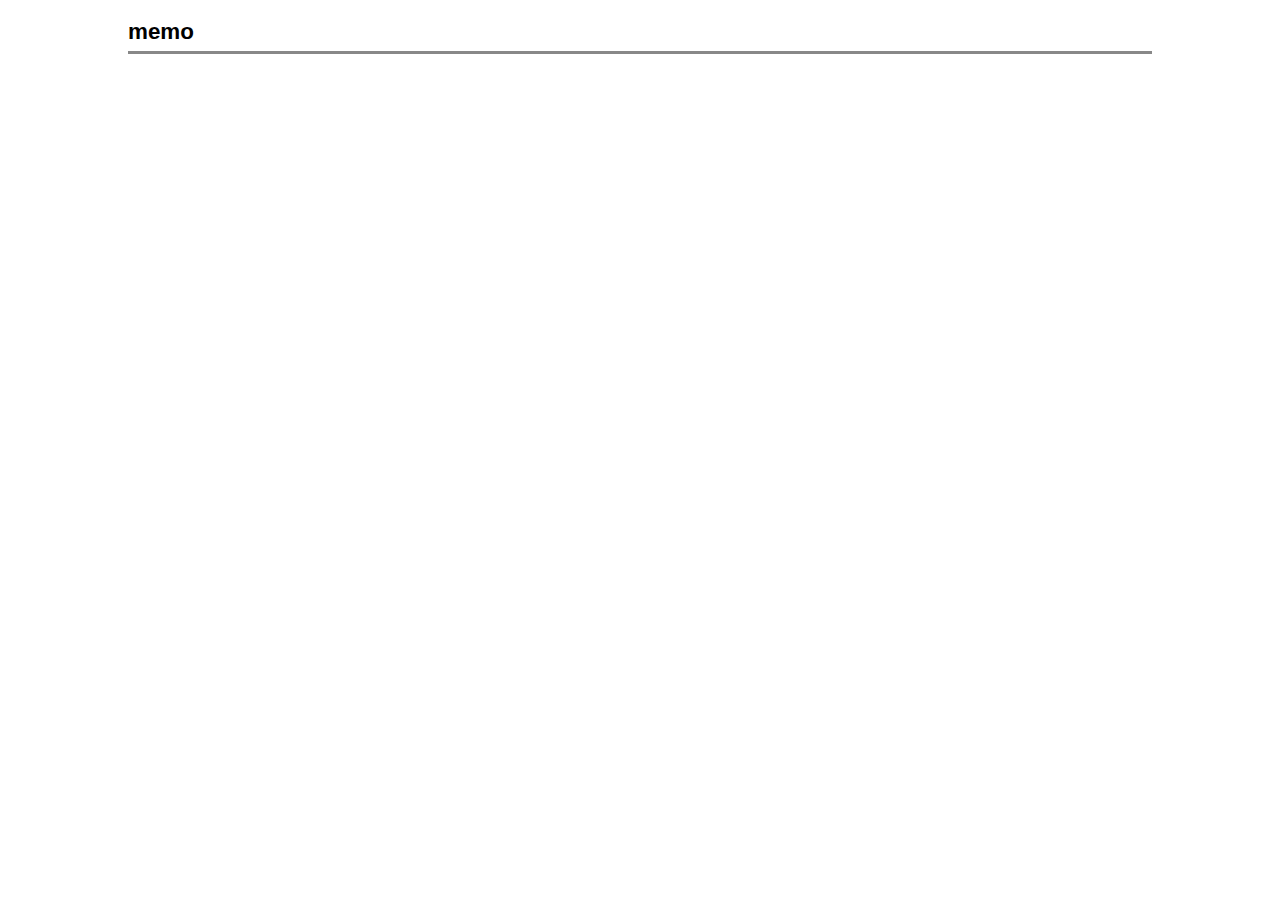
==== docs/index.html @ 9287e22d "Initial commit" ====
<!DOCTYPE html>
<html>
<head>
<meta content="text/html; charset=utf-8" http-equiv="Content-Type" />
<meta charset="utf-8" />
<style>
<!--
@charset "UTF-8";

* {
 font-family : 'ヒラギノ角ゴ Pro W3', 'Hiragino Kaku Gothic Pro', 'メイリオ', 'Meiryo', 'ＭＳ Ｐゴシック', sans-serif;
}

body {
 color:black;
 background-color:white;
 margin-left:10%;
 margin-right:10%;
}

h2 {
 padding-bottom: .3em;
 border-bottom: 3px solid #888;
 margin-bottom: .3em;
 counter-reset:h3counter;
 font-size:140%;
}

h3 {
 counter-reset:h4counter;
 border-bottom:  2px solid #888;
 padding-top:    0.3em;
 padding-bottom: 0.3em;
 margin-top:     2.0em;
 margin-bottom:  0.3em;
 font-size:130%;
}

h3:before {
 content:counter(h3counter)". ";
 counter-increment:h3counter;
}

h4 {
 counter-reset:h5counter;
 padding-top: 1em;
 padding-bottom: .3em;
 border-bottom: 2px solid #888;
 margin-bottom: .3em;
 font-size:120%;
}

h4:before {
 content:counter(h3counter)"."counter(h4counter)" ";
 counter-increment:h4counter;
}

h5 {
 padding-top: 1em;
 padding-bottom: .3em;
 border-bottom: 1px solid #888;
 margin-bottom: .3em;
 font-size:110%;
}

h5:before {
 content:counter(h3counter)"."counter(h4counter)"."counter(h5counter)" ";
 counter-increment:h5counter;
}

pre {
 font-family: 'Courier New', 'ＭＳ ゴシック', Courier, Monaco, monospace;
 font-size:100%;
 border-top:#DDDDEE 1px solid;
 border-bottom:#888899 1px solid;
 border-left:#DDDDEE 1px solid;
 border-right:#888899 1px solid;
 padding:0.3em;
 background-color:#f8f8f8;
 overflow: auto;
 word-break: normal !important;
 word-wrap: normal !important;
 white-space: pre !important;
 tab-size: 4;
}

div p img {
 border:none;
 max-width: 100%;
 padding:0.3em;
}

table {
 border-collapse: collapse;
 margin: 16px 0px 16px 0px;
}
table th, table td {
 border: solid 1px black;
}
-->
</style>

<script type='text/javascript'>
function base64_to_blob(base64_data, mime_type) {
  mime_type = mime_type || '';
  sliceSize = 512;
  var byteCharacters = atob(base64_data);
  var byteArrays = [];
  for (var offset = 0; offset < byteCharacters.length; offset += sliceSize) {
    var slice = byteCharacters.slice(offset, offset + sliceSize);
    var byteNumbers = new Array(slice.length);
    for (var i = 0; i < slice.length; i++) {
      byteNumbers[i] = slice.charCodeAt(i);
    }
    var byteArray = new Uint8Array(byteNumbers);
    byteArrays.push(byteArray);
  }
  var blob = new Blob(byteArrays, {type: mime_type});
  return blob;
}
function handleDownload(content, mime_type, filename) {
  var blob = base64_to_blob(content, mime_type);
  if (window.navigator.msSaveBlob) { 
    window.navigator.msSaveOrOpenBlob(blob, filename);
  } else {
    document.getElementById(filename).href = window.URL.createObjectURL(blob);
  }
}
</script>

<title>memo</title>
</head>
<body>
<h2>memo</h2>
<div align="right">
<br/>
</div>

</body>
</html>
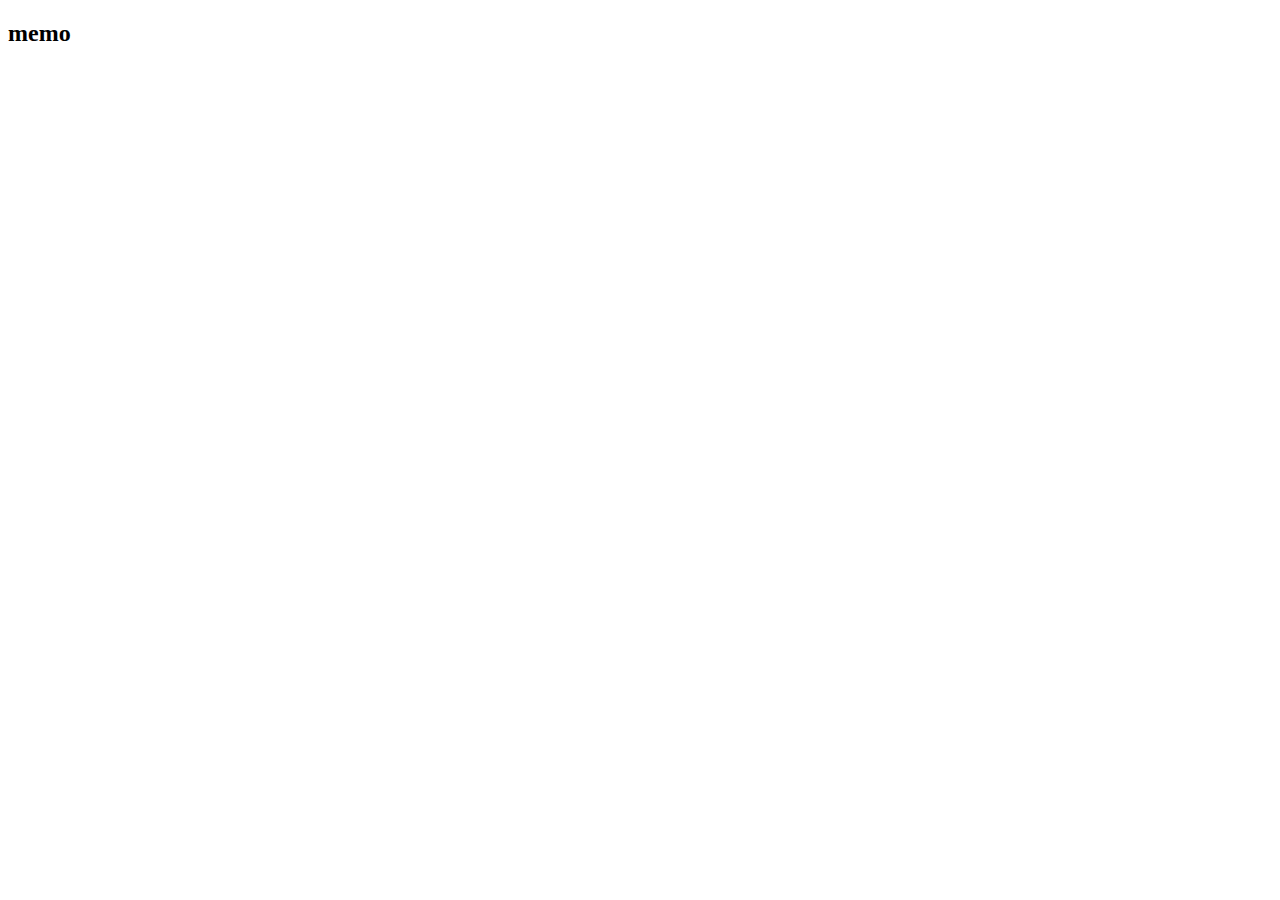
==== commit 965e6261: "Update index.html" ====
--- a/docs/index.html
+++ b/docs/index.html
@@ -3,131 +3,6 @@
 <head>
 <meta content="text/html; charset=utf-8" http-equiv="Content-Type" />
 <meta charset="utf-8" />
-<style>
-<!--
-@charset "UTF-8";
-
-* {
- font-family : 'ヒラギノ角ゴ Pro W3', 'Hiragino Kaku Gothic Pro', 'メイリオ', 'Meiryo', 'ＭＳ Ｐゴシック', sans-serif;
-}
-
-body {
- color:black;
- background-color:white;
- margin-left:10%;
- margin-right:10%;
-}
-
-h2 {
- padding-bottom: .3em;
- border-bottom: 3px solid #888;
- margin-bottom: .3em;
- counter-reset:h3counter;
- font-size:140%;
-}
-
-h3 {
- counter-reset:h4counter;
- border-bottom:  2px solid #888;
- padding-top:    0.3em;
- padding-bottom: 0.3em;
- margin-top:     2.0em;
- margin-bottom:  0.3em;
- font-size:130%;
-}
-
-h3:before {
- content:counter(h3counter)". ";
- counter-increment:h3counter;
-}
-
-h4 {
- counter-reset:h5counter;
- padding-top: 1em;
- padding-bottom: .3em;
- border-bottom: 2px solid #888;
- margin-bottom: .3em;
- font-size:120%;
-}
-
-h4:before {
- content:counter(h3counter)"."counter(h4counter)" ";
- counter-increment:h4counter;
-}
-
-h5 {
- padding-top: 1em;
- padding-bottom: .3em;
- border-bottom: 1px solid #888;
- margin-bottom: .3em;
- font-size:110%;
-}
-
-h5:before {
- content:counter(h3counter)"."counter(h4counter)"."counter(h5counter)" ";
- counter-increment:h5counter;
-}
-
-pre {
- font-family: 'Courier New', 'ＭＳ ゴシック', Courier, Monaco, monospace;
- font-size:100%;
- border-top:#DDDDEE 1px solid;
- border-bottom:#888899 1px solid;
- border-left:#DDDDEE 1px solid;
- border-right:#888899 1px solid;
- padding:0.3em;
- background-color:#f8f8f8;
- overflow: auto;
- word-break: normal !important;
- word-wrap: normal !important;
- white-space: pre !important;
- tab-size: 4;
-}
-
-div p img {
- border:none;
- max-width: 100%;
- padding:0.3em;
-}
-
-table {
- border-collapse: collapse;
- margin: 16px 0px 16px 0px;
-}
-table th, table td {
- border: solid 1px black;
-}
--->
-</style>
-
-<script type='text/javascript'>
-function base64_to_blob(base64_data, mime_type) {
-  mime_type = mime_type || '';
-  sliceSize = 512;
-  var byteCharacters = atob(base64_data);
-  var byteArrays = [];
-  for (var offset = 0; offset < byteCharacters.length; offset += sliceSize) {
-    var slice = byteCharacters.slice(offset, offset + sliceSize);
-    var byteNumbers = new Array(slice.length);
-    for (var i = 0; i < slice.length; i++) {
-      byteNumbers[i] = slice.charCodeAt(i);
-    }
-    var byteArray = new Uint8Array(byteNumbers);
-    byteArrays.push(byteArray);
-  }
-  var blob = new Blob(byteArrays, {type: mime_type});
-  return blob;
-}
-function handleDownload(content, mime_type, filename) {
-  var blob = base64_to_blob(content, mime_type);
-  if (window.navigator.msSaveBlob) { 
-    window.navigator.msSaveOrOpenBlob(blob, filename);
-  } else {
-    document.getElementById(filename).href = window.URL.createObjectURL(blob);
-  }
-}
-</script>
-
 <title>memo</title>
 </head>
 <body>
@@ -135,6 +10,5 @@
 <div align="right">
 <br/>
 </div>
-
 </body>
 </html>
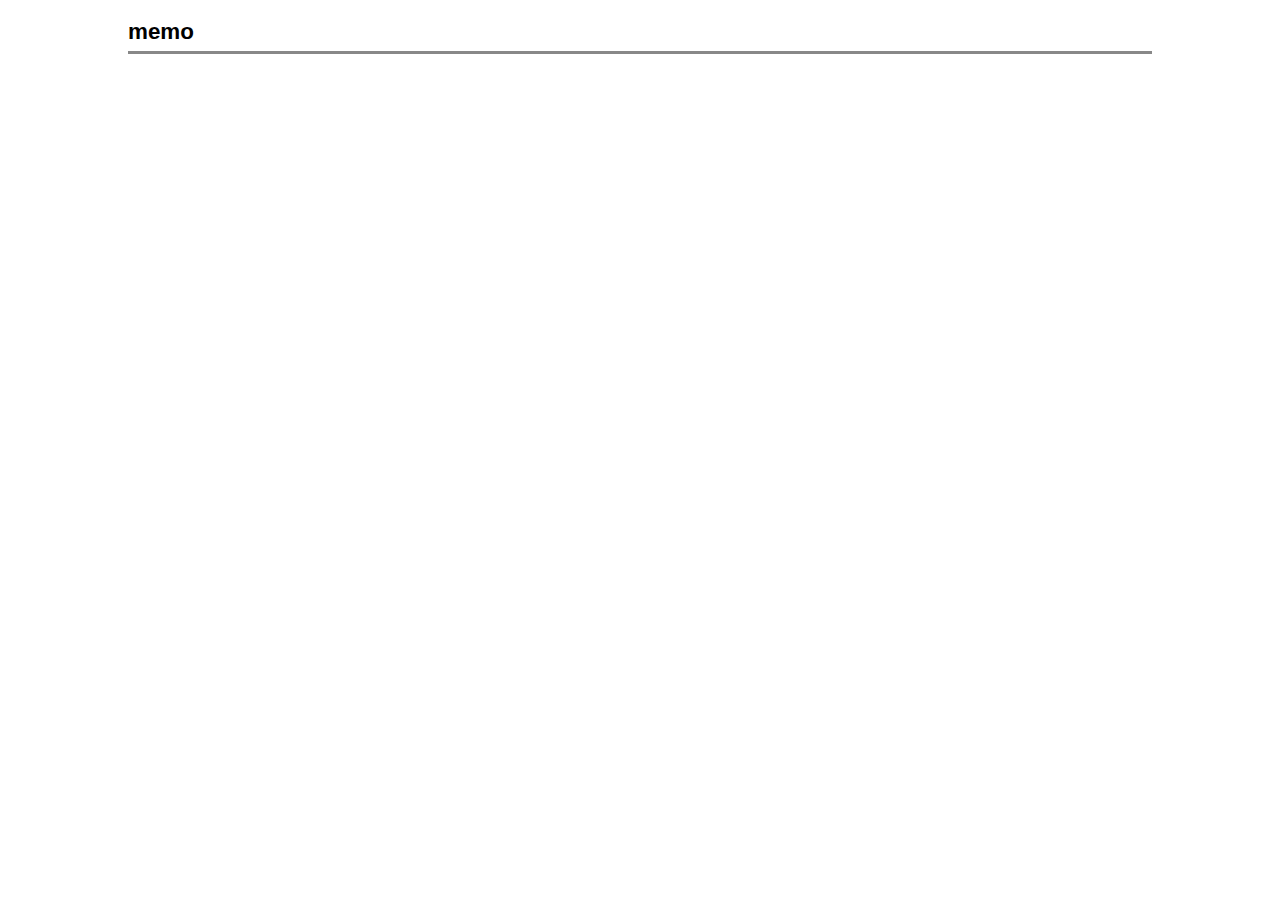
==== commit ee6f2036: "Update index.html" ====
--- a/docs/index.html
+++ b/docs/index.html
@@ -3,6 +3,131 @@
 <head>
 <meta content="text/html; charset=utf-8" http-equiv="Content-Type" />
 <meta charset="utf-8" />
+<style>
+<!--
+@charset "UTF-8";
+
+* {
+ font-family : 'ヒラギノ角ゴ Pro W3', 'Hiragino Kaku Gothic Pro', 'メイリオ', 'Meiryo', 'ＭＳ Ｐゴシック', sans-serif;
+}
+
+body {
+ color:black;
+ background-color:white;
+ margin-left:10%;
+ margin-right:10%;
+}
+
+h2 {
+ padding-bottom: .3em;
+ border-bottom: 3px solid #888;
+ margin-bottom: .3em;
+ counter-reset:h3counter;
+ font-size:140%;
+}
+
+h3 {
+ counter-reset:h4counter;
+ border-bottom:  2px solid #888;
+ padding-top:    0.3em;
+ padding-bottom: 0.3em;
+ margin-top:     2.0em;
+ margin-bottom:  0.3em;
+ font-size:130%;
+}
+
+h3:before {
+ content:counter(h3counter)". ";
+ counter-increment:h3counter;
+}
+
+h4 {
+ counter-reset:h5counter;
+ padding-top: 1em;
+ padding-bottom: .3em;
+ border-bottom: 2px solid #888;
+ margin-bottom: .3em;
+ font-size:120%;
+}
+
+h4:before {
+ content:counter(h3counter)"."counter(h4counter)" ";
+ counter-increment:h4counter;
+}
+
+h5 {
+ padding-top: 1em;
+ padding-bottom: .3em;
+ border-bottom: 1px solid #888;
+ margin-bottom: .3em;
+ font-size:110%;
+}
+
+h5:before {
+ content:counter(h3counter)"."counter(h4counter)"."counter(h5counter)" ";
+ counter-increment:h5counter;
+}
+
+pre {
+ font-family: 'Courier New', 'ＭＳ ゴシック', Courier, Monaco, monospace;
+ font-size:100%;
+ border-top:#DDDDEE 1px solid;
+ border-bottom:#888899 1px solid;
+ border-left:#DDDDEE 1px solid;
+ border-right:#888899 1px solid;
+ padding:0.3em;
+ background-color:#f8f8f8;
+ overflow: auto;
+ word-break: normal !important;
+ word-wrap: normal !important;
+ white-space: pre !important;
+ tab-size: 4;
+}
+
+div p img {
+ border:none;
+ max-width: 100%;
+ padding:0.3em;
+}
+
+table {
+ border-collapse: collapse;
+ margin: 16px 0px 16px 0px;
+}
+table th, table td {
+ border: solid 1px black;
+}
+-->
+</style>
+
+<script type='text/javascript'>
+function base64_to_blob(base64_data, mime_type) {
+  mime_type = mime_type || '';
+  sliceSize = 512;
+  var byteCharacters = atob(base64_data);
+  var byteArrays = [];
+  for (var offset = 0; offset < byteCharacters.length; offset += sliceSize) {
+    var slice = byteCharacters.slice(offset, offset + sliceSize);
+    var byteNumbers = new Array(slice.length);
+    for (var i = 0; i < slice.length; i++) {
+      byteNumbers[i] = slice.charCodeAt(i);
+    }
+    var byteArray = new Uint8Array(byteNumbers);
+    byteArrays.push(byteArray);
+  }
+  var blob = new Blob(byteArrays, {type: mime_type});
+  return blob;
+}
+function handleDownload(content, mime_type, filename) {
+  var blob = base64_to_blob(content, mime_type);
+  if (window.navigator.msSaveBlob) { 
+    window.navigator.msSaveOrOpenBlob(blob, filename);
+  } else {
+    document.getElementById(filename).href = window.URL.createObjectURL(blob);
+  }
+}
+</script>
+
 <title>memo</title>
 </head>
 <body>
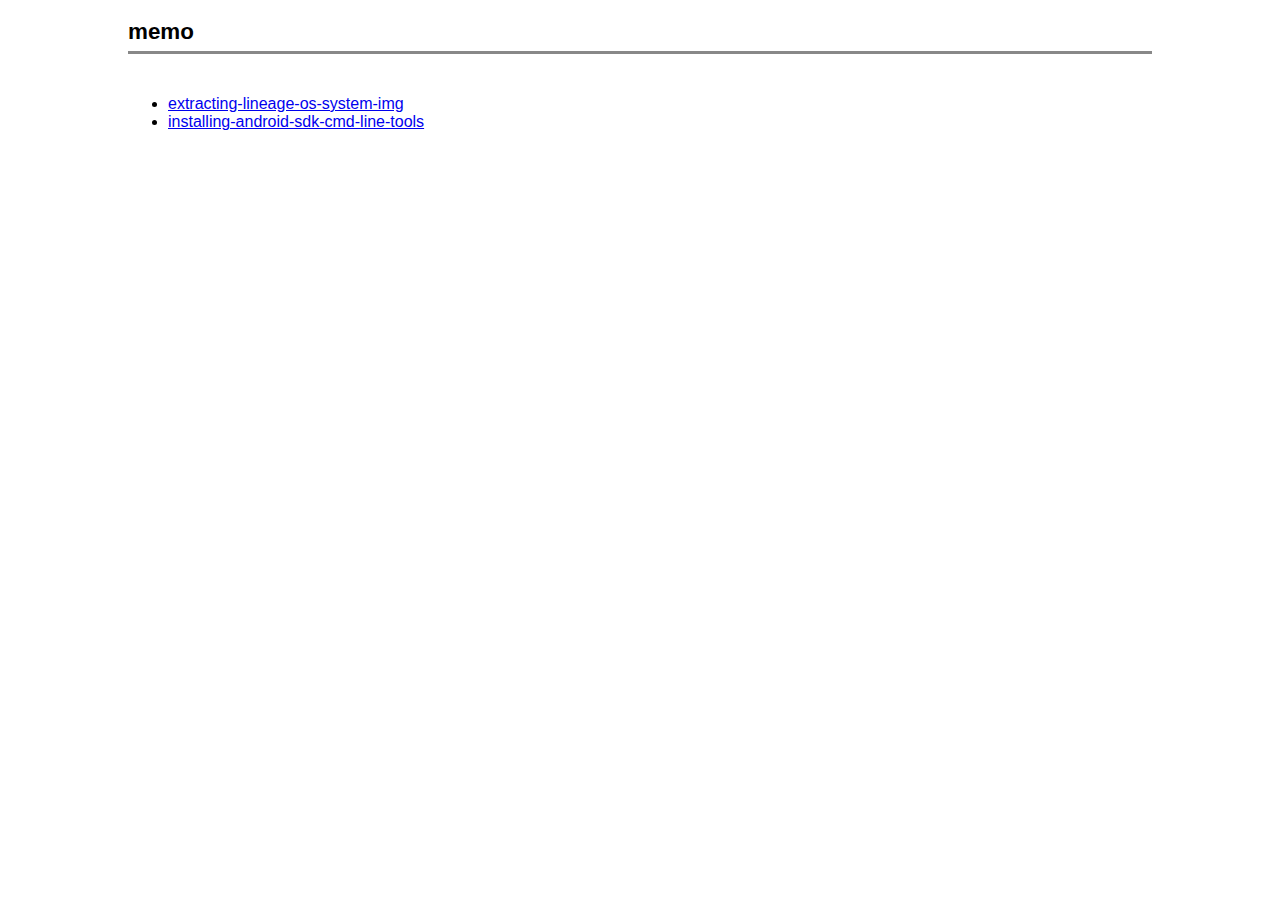
==== commit 482f71f8: "Updated" ====
--- a/docs/index.html
+++ b/docs/index.html
@@ -135,5 +135,10 @@
 <div align="right">
 <br/>
 </div>
+<ul>
+<li><a href="https://knotdevel.github.io/memo/extracting-lineage-os-system-img.html">extracting-lineage-os-system-img</a></li>
+<li><a href="https://knotdevel.github.io/memo/installing-android-sdk-cmd-line-tools.html">installing-android-sdk-cmd-line-tools</a></li>
+</ul>
+
 </body>
 </html>
